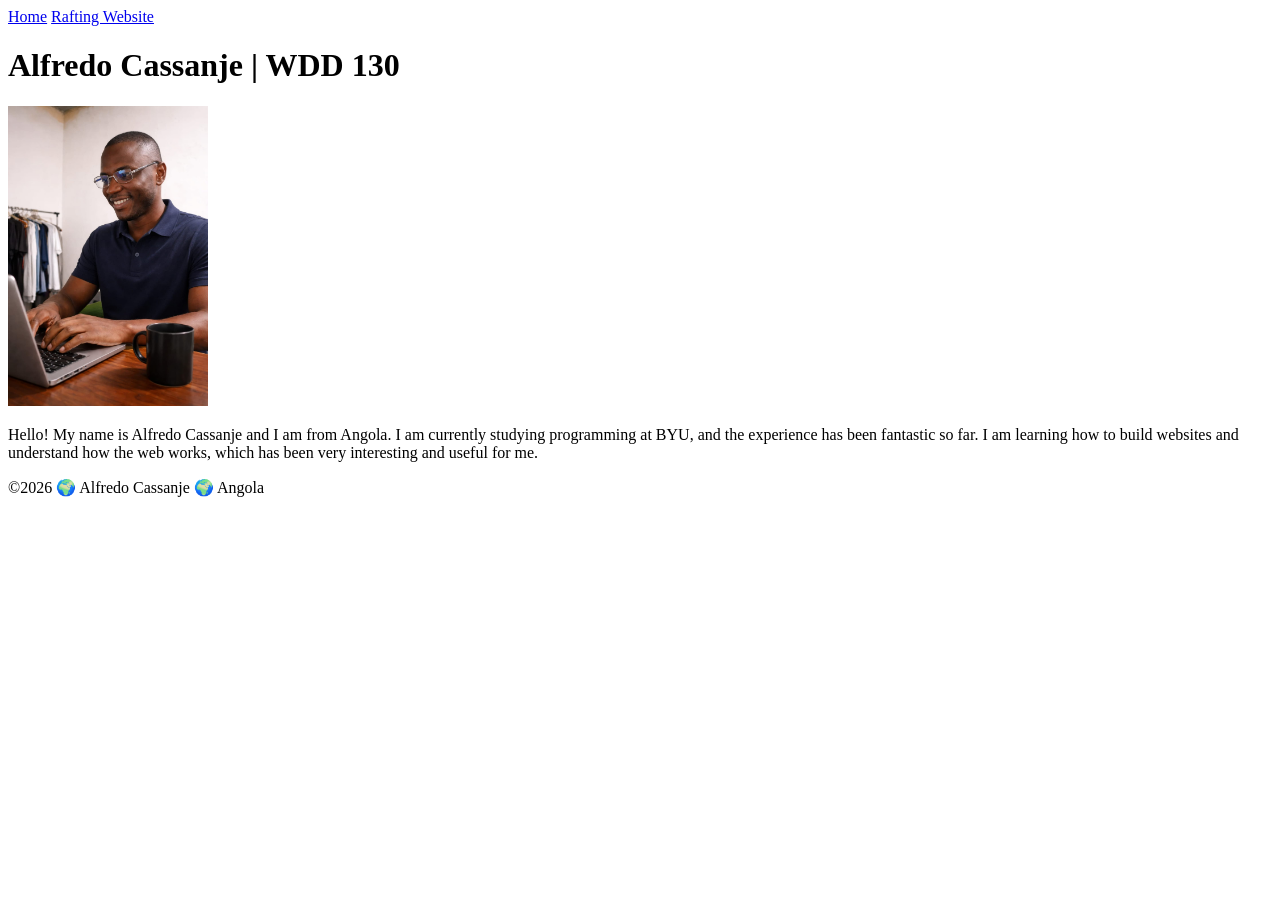
==== week01/index.html @ dd94a69c "as" ====
<!DOCTYPE html>
<html lang="en-US">

<head>
    <meta charset="utf-8">
    <meta name="viewport" content="width=device-width, initial-scale=1.0">
    <title>Alfredo Cassanje | WDD 130</title>
</head>

<body>

    <!-- HEADER -->
    <header>
        <nav>
            <a href="#">Home</a>
            <a href="wwr/">Rafting Website</a>
        </nav>
    </header>

    <!-- MAIN --->
    <main>
        <h1>Alfredo Cassanje | WDD 130</h1>

        <img src="images/profile.jpg" alt="Hello, my name is Alfredo Cassanje" width="200">


        <p>
            Hello! My name is Alfredo Cassanje and I am from Angola. I am currently studying
            programming at BYU, and the experience has been fantastic so far. I am learning how to
            build websites and understand how the web works, which has been very interesting and
            useful for me.
        </p>

    </main>

    <!-- FOOTER -->
    <footer>
        <p>©2026 🌍 Alfredo Cassanje 🌍 Angola</p>
    </footer>

</body>

</html>
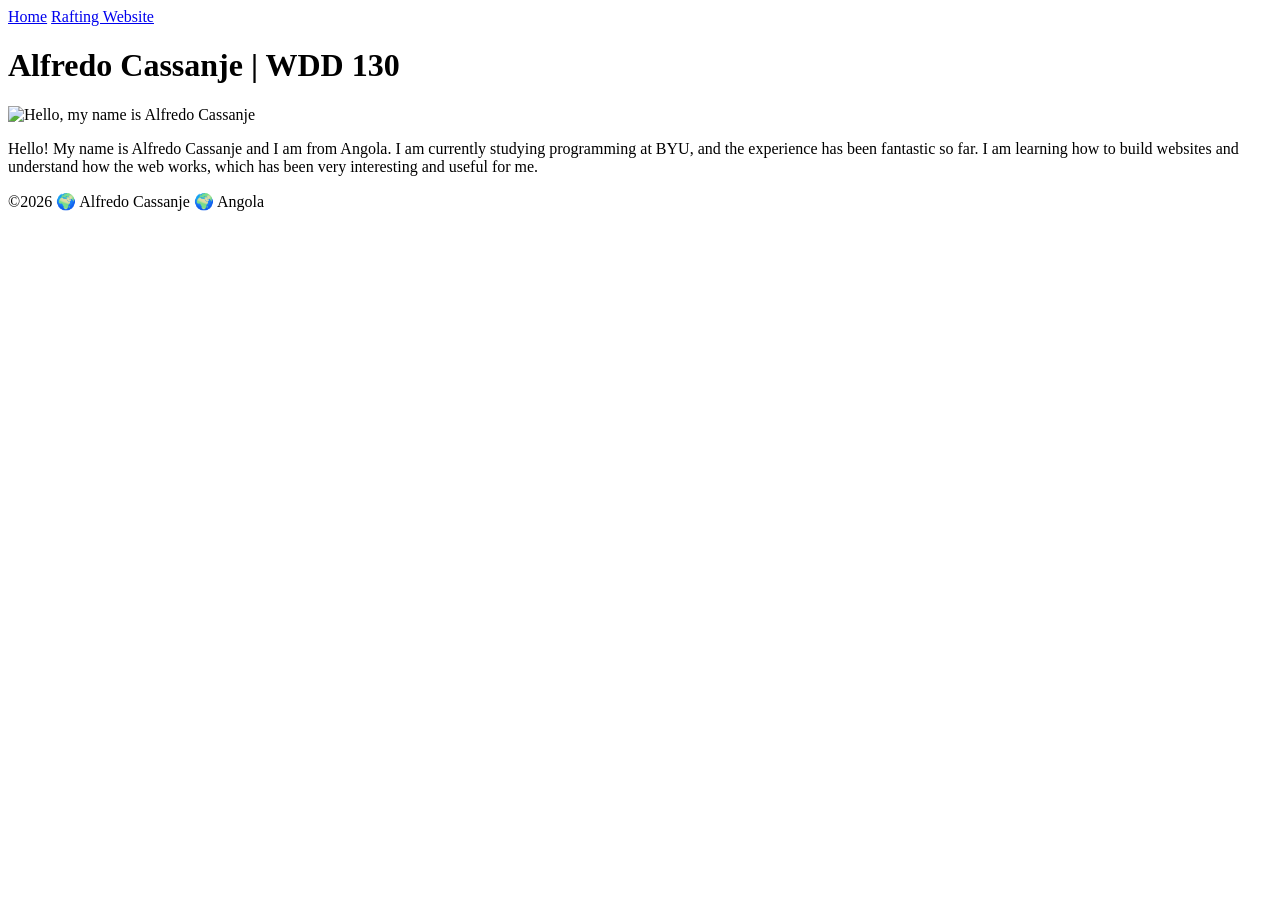
==== commit 0cf29006: "Ad" ====
--- a/week01/index.html
+++ b/week01/index.html
@@ -17,11 +17,11 @@
         </nav>
     </header>
 
-    <!-- MAIN --->
+    <!-- MAIN -->
     <main>
         <h1>Alfredo Cassanje | WDD 130</h1>
 
-        <img src="images/profile.jpg" alt="Hello, my name is Alfredo Cassanje" width="200">
+        <img src="profile.jpg" alt="Hello, my name is Alfredo Cassanje" width="200">
 
 
         <p>
@@ -33,7 +33,7 @@
 
     </main>
 
-    <!-- FOOTER -->
+    <!-- FOOTER --->
     <footer>
         <p>©2026 🌍 Alfredo Cassanje 🌍 Angola</p>
     </footer>
